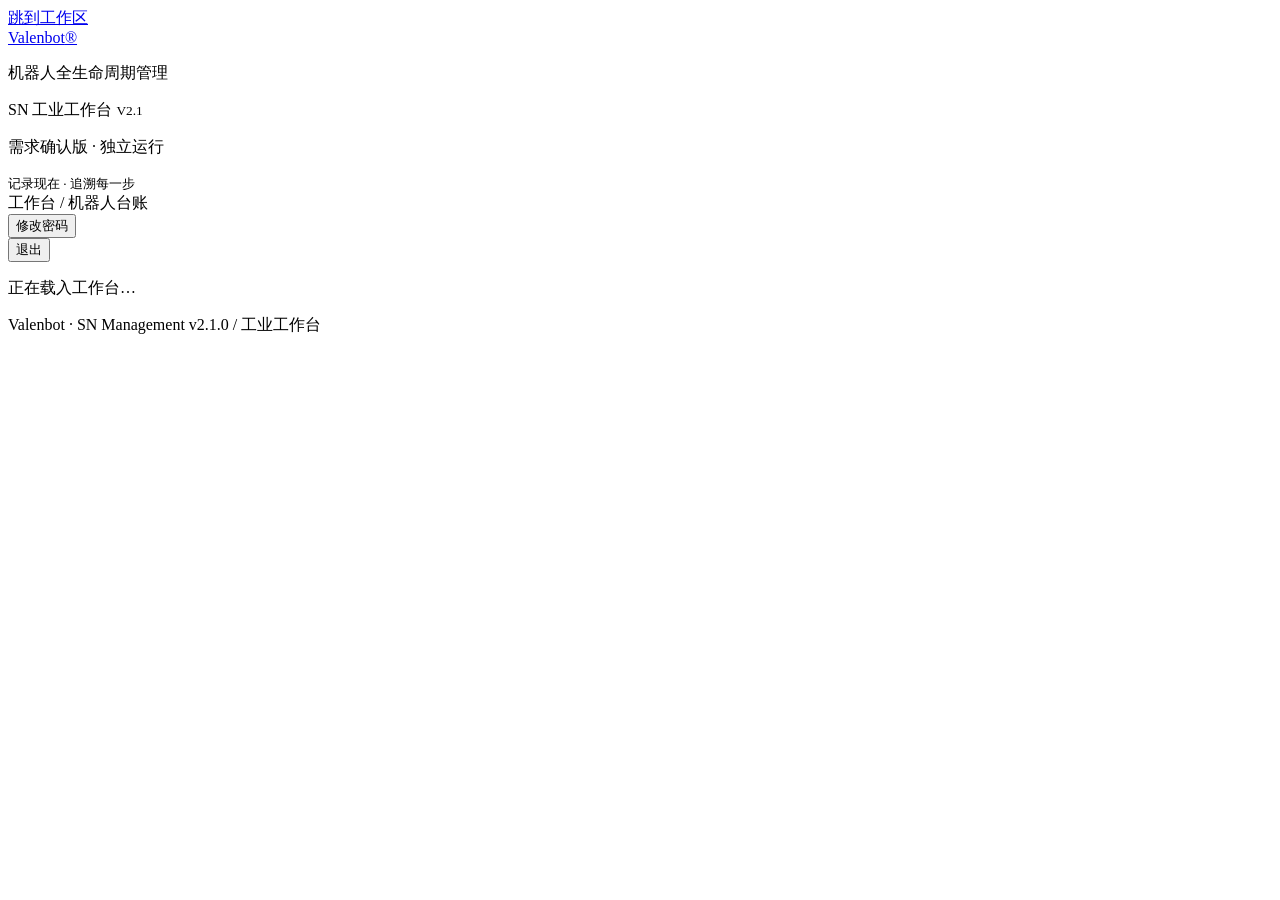
==== java-spring-v2/src/main/resources/templates/index.html @ 784a9336 "feat: publish Valenbot v2.1 robot SN management system" ====
<!doctype html><html lang="zh-CN" xmlns:th="http://www.thymeleaf.org"><head><meta charset="utf-8"><meta name="viewport" content="width=device-width,initial-scale=1"><meta name="csrf-token" th:content="${_csrf.token}"><meta name="csrf-header" th:content="${_csrf.headerName}"><title>Valenbot · SN 工业工作台</title><link rel="stylesheet" href="/css/workbench.css"><script src="/js/workbench.js" defer></script></head>
<body><a href="#main" class="skip">跳到工作区</a><aside class="sidebar"><a class="brand" href="/">Valenbot<span>®</span></a><p class="side-caption">机器人全生命周期管理</p><div class="workspace-badge"><span class="dot"></span>SN 工业工作台 <small>V2.1</small></div><nav id="navigation" aria-label="主要导航"></nav><div class="sidebar-bottom"><p>需求确认版 · 独立运行</p><small>记录现在 · 追溯每一步</small></div></aside><div class="shell"><header class="topbar"><span id="breadcrumb">工作台 / 机器人台账</span><div class="account"><span id="account-name"></span><button data-action="password" class="text-button">修改密码</button><form th:action="@{/logout}" method="post"><button type="submit" class="text-button">退出</button></form></div></header><main id="main" tabindex="-1"><div id="content"><p class="notice">正在载入工作台…</p></div></main><footer>Valenbot · SN Management <span>v2.1.0 / 工业工作台</span></footer></div><div id="toast" role="status" aria-live="polite" hidden></div><dialog id="modal" aria-labelledby="modal-title"><form id="modal-form"><div class="dialog-head"><div><span class="eyebrow">VALENBOT WORKBENCH</span><h2 id="modal-title"></h2></div><button type="button" class="close" data-action="close" aria-label="关闭弹窗">×</button></div><div id="modal-body"></div><p id="modal-error" class="error" role="alert" hidden></p><div class="dialog-footer"><button type="button" data-action="close">取消</button><button id="modal-submit" class="primary" type="submit">确认提交</button></div></form></dialog></body></html>
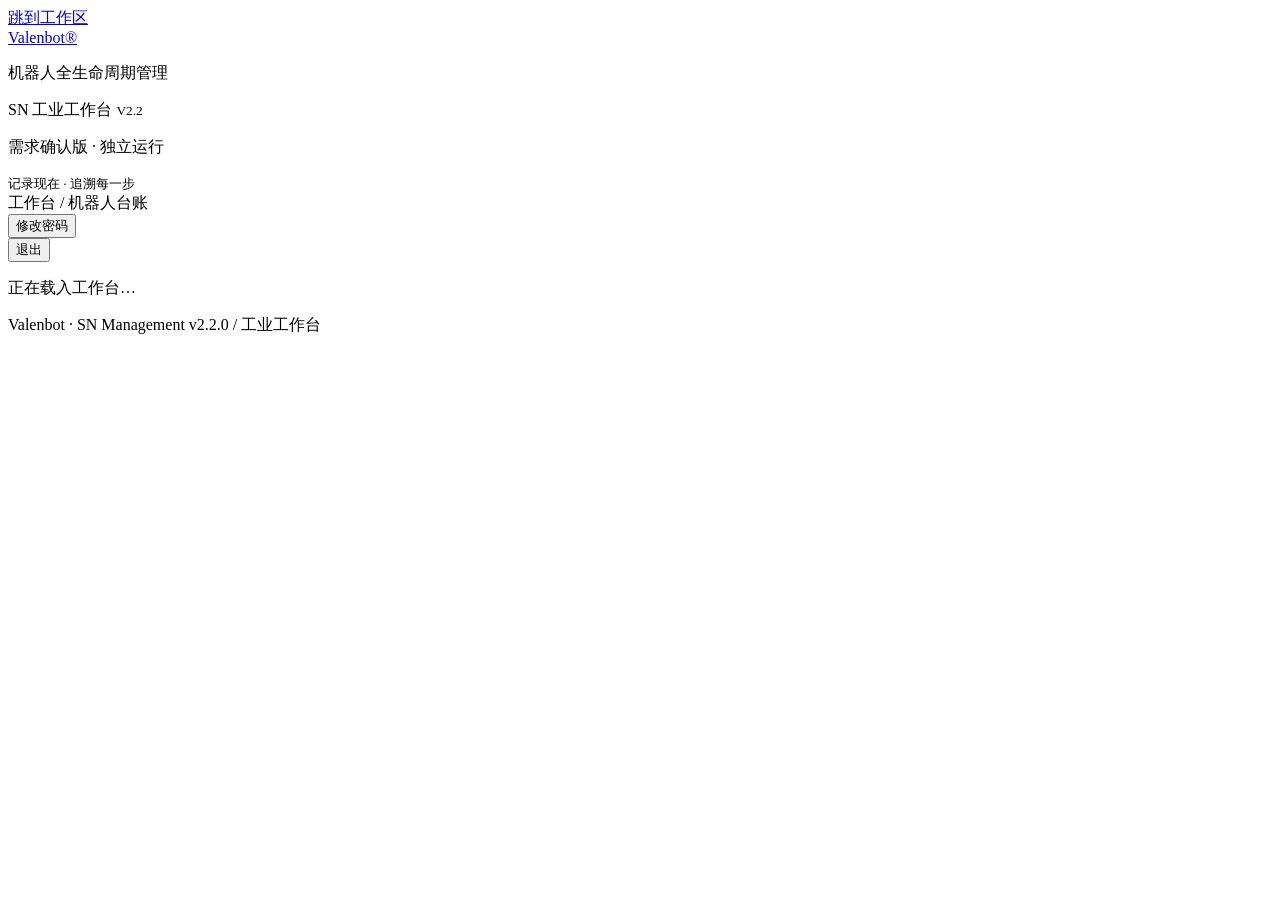
==== commit 7cf30d0e: "feat(v2.2): separate workflows and repositories, enforce process rules and add PostgreSQL regression" ====
--- a/java-spring-v2/src/main/resources/templates/index.html
+++ b/java-spring-v2/src/main/resources/templates/index.html
@@ -1,2 +1,2 @@
 <!doctype html><html lang="zh-CN" xmlns:th="http://www.thymeleaf.org"><head><meta charset="utf-8"><meta name="viewport" content="width=device-width,initial-scale=1"><meta name="csrf-token" th:content="${_csrf.token}"><meta name="csrf-header" th:content="${_csrf.headerName}"><title>Valenbot · SN 工业工作台</title><link rel="stylesheet" href="/css/workbench.css"><script src="/js/workbench.js" defer></script></head>
-<body><a href="#main" class="skip">跳到工作区</a><aside class="sidebar"><a class="brand" href="/">Valenbot<span>®</span></a><p class="side-caption">机器人全生命周期管理</p><div class="workspace-badge"><span class="dot"></span>SN 工业工作台 <small>V2.1</small></div><nav id="navigation" aria-label="主要导航"></nav><div class="sidebar-bottom"><p>需求确认版 · 独立运行</p><small>记录现在 · 追溯每一步</small></div></aside><div class="shell"><header class="topbar"><span id="breadcrumb">工作台 / 机器人台账</span><div class="account"><span id="account-name"></span><button data-action="password" class="text-button">修改密码</button><form th:action="@{/logout}" method="post"><button type="submit" class="text-button">退出</button></form></div></header><main id="main" tabindex="-1"><div id="content"><p class="notice">正在载入工作台…</p></div></main><footer>Valenbot · SN Management <span>v2.1.0 / 工业工作台</span></footer></div><div id="toast" role="status" aria-live="polite" hidden></div><dialog id="modal" aria-labelledby="modal-title"><form id="modal-form"><div class="dialog-head"><div><span class="eyebrow">VALENBOT WORKBENCH</span><h2 id="modal-title"></h2></div><button type="button" class="close" data-action="close" aria-label="关闭弹窗">×</button></div><div id="modal-body"></div><p id="modal-error" class="error" role="alert" hidden></p><div class="dialog-footer"><button type="button" data-action="close">取消</button><button id="modal-submit" class="primary" type="submit">确认提交</button></div></form></dialog></body></html>
+<body><a href="#main" class="skip">跳到工作区</a><aside class="sidebar"><a class="brand" href="/">Valenbot<span>®</span></a><p class="side-caption">机器人全生命周期管理</p><div class="workspace-badge"><span class="dot"></span>SN 工业工作台 <small>V2.2</small></div><nav id="navigation" aria-label="主要导航"></nav><div class="sidebar-bottom"><p>需求确认版 · 独立运行</p><small>记录现在 · 追溯每一步</small></div></aside><div class="shell"><header class="topbar"><span id="breadcrumb">工作台 / 机器人台账</span><div class="account"><span id="account-name"></span><button data-action="password" class="text-button">修改密码</button><form th:action="@{/logout}" method="post"><button type="submit" class="text-button">退出</button></form></div></header><main id="main" tabindex="-1"><div id="content"><p class="notice">正在载入工作台…</p></div></main><footer>Valenbot · SN Management <span>v2.2.0 / 工业工作台</span></footer></div><div id="toast" role="status" aria-live="polite" hidden></div><dialog id="modal" aria-labelledby="modal-title"><form id="modal-form"><div class="dialog-head"><div><span class="eyebrow">VALENBOT WORKBENCH</span><h2 id="modal-title"></h2></div><button type="button" class="close" data-action="close" aria-label="关闭弹窗">×</button></div><div id="modal-body"></div><p id="modal-error" class="error" role="alert" hidden></p><div class="dialog-footer"><button type="button" data-action="close">取消</button><button id="modal-submit" class="primary" type="submit">确认提交</button></div></form></dialog></body></html>
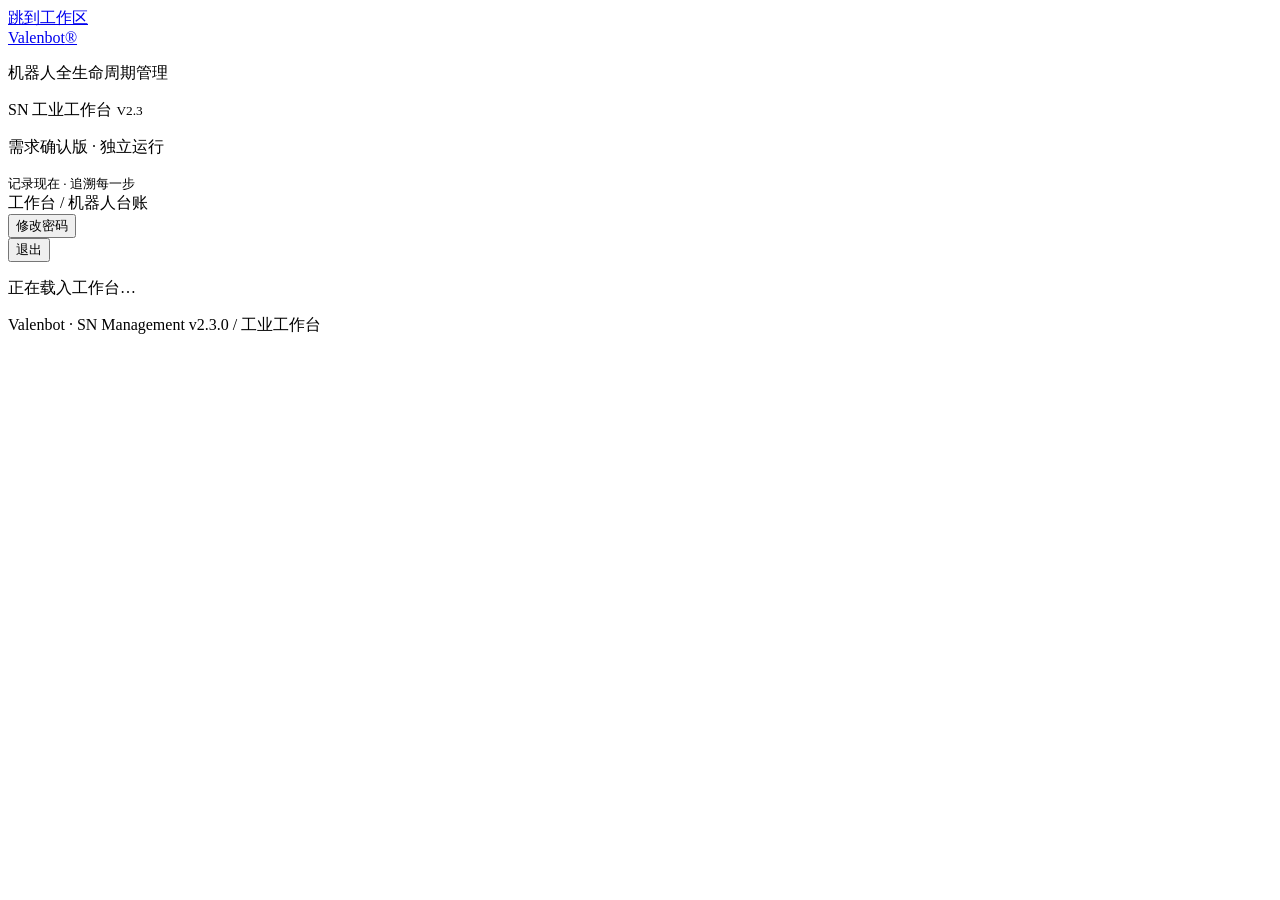
==== commit 54f2b474: "feat(v2.3): preview and import Excel robots, restrict audit access and enable LAN HTTPS" ====
--- a/java-spring-v2/src/main/resources/templates/index.html
+++ b/java-spring-v2/src/main/resources/templates/index.html
@@ -1,2 +1,2 @@
-<!doctype html><html lang="zh-CN" xmlns:th="http://www.thymeleaf.org"><head><meta charset="utf-8"><meta name="viewport" content="width=device-width,initial-scale=1"><meta name="csrf-token" th:content="${_csrf.token}"><meta name="csrf-header" th:content="${_csrf.headerName}"><title>Valenbot · SN 工业工作台</title><link rel="stylesheet" href="/css/workbench.css"><script src="/js/workbench.js" defer></script></head>
-<body><a href="#main" class="skip">跳到工作区</a><aside class="sidebar"><a class="brand" href="/">Valenbot<span>®</span></a><p class="side-caption">机器人全生命周期管理</p><div class="workspace-badge"><span class="dot"></span>SN 工业工作台 <small>V2.2</small></div><nav id="navigation" aria-label="主要导航"></nav><div class="sidebar-bottom"><p>需求确认版 · 独立运行</p><small>记录现在 · 追溯每一步</small></div></aside><div class="shell"><header class="topbar"><span id="breadcrumb">工作台 / 机器人台账</span><div class="account"><span id="account-name"></span><button data-action="password" class="text-button">修改密码</button><form th:action="@{/logout}" method="post"><button type="submit" class="text-button">退出</button></form></div></header><main id="main" tabindex="-1"><div id="content"><p class="notice">正在载入工作台…</p></div></main><footer>Valenbot · SN Management <span>v2.2.0 / 工业工作台</span></footer></div><div id="toast" role="status" aria-live="polite" hidden></div><dialog id="modal" aria-labelledby="modal-title"><form id="modal-form"><div class="dialog-head"><div><span class="eyebrow">VALENBOT WORKBENCH</span><h2 id="modal-title"></h2></div><button type="button" class="close" data-action="close" aria-label="关闭弹窗">×</button></div><div id="modal-body"></div><p id="modal-error" class="error" role="alert" hidden></p><div class="dialog-footer"><button type="button" data-action="close">取消</button><button id="modal-submit" class="primary" type="submit">确认提交</button></div></form></dialog></body></html>
+<!doctype html><html lang="zh-CN" xmlns:th="http://www.thymeleaf.org"><head><meta charset="utf-8"><meta name="viewport" content="width=device-width,initial-scale=1"><meta name="csrf-token" th:content="${_csrf.token}"><meta name="csrf-header" th:content="${_csrf.headerName}"><title>Valenbot · SN 工业工作台</title><link rel="stylesheet" href="/css/workbench.css"><script src="/js/workbench.js" defer></script><script src="/js/import-robots.js" defer></script></head>
+<body><a href="#main" class="skip">跳到工作区</a><aside class="sidebar"><a class="brand" href="/">Valenbot<span>®</span></a><p class="side-caption">机器人全生命周期管理</p><div class="workspace-badge"><span class="dot"></span>SN 工业工作台 <small>V2.3</small></div><nav id="navigation" aria-label="主要导航"></nav><div class="sidebar-bottom"><p>需求确认版 · 独立运行</p><small>记录现在 · 追溯每一步</small></div></aside><div class="shell"><header class="topbar"><span id="breadcrumb">工作台 / 机器人台账</span><div class="account"><span id="account-name"></span><button data-action="password" class="text-button">修改密码</button><form th:action="@{/logout}" method="post"><button type="submit" class="text-button">退出</button></form></div></header><main id="main" tabindex="-1"><div id="content"><p class="notice">正在载入工作台…</p></div></main><footer>Valenbot · SN Management <span>v2.3.0 / 工业工作台</span></footer></div><div id="toast" role="status" aria-live="polite" hidden></div><dialog id="modal" aria-labelledby="modal-title"><form id="modal-form"><div class="dialog-head"><div><span class="eyebrow">VALENBOT WORKBENCH</span><h2 id="modal-title"></h2></div><button type="button" class="close" data-action="close" aria-label="关闭弹窗">×</button></div><div id="modal-body"></div><p id="modal-error" class="error" role="alert" hidden></p><div class="dialog-footer"><button type="button" data-action="close">取消</button><button id="modal-submit" class="primary" type="submit">确认提交</button></div></form></dialog></body></html>
